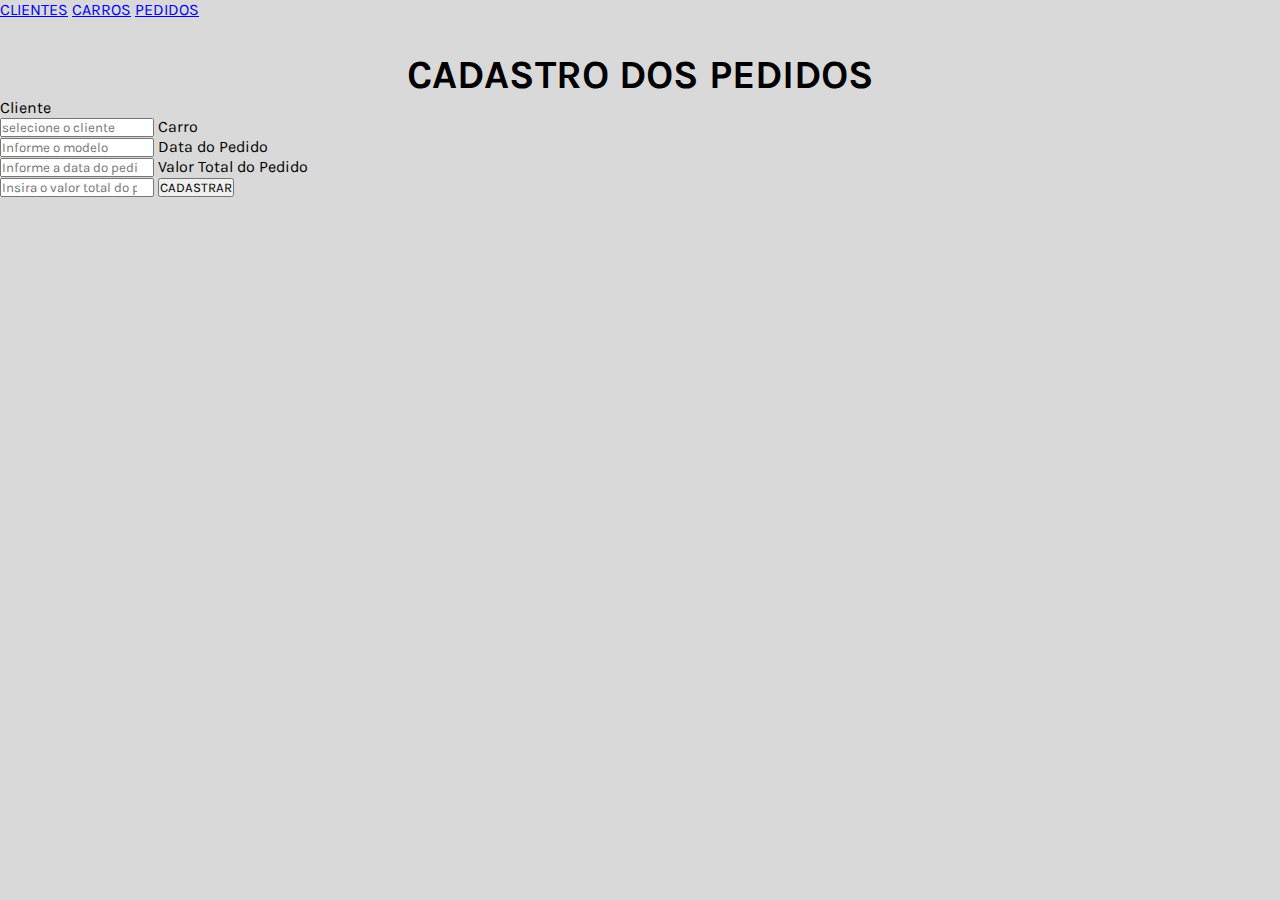
==== cadastro-pedido.html @ af0d64c2 "mudança no nome dos arquivos" ====
<!DOCTYPE html>
<html lang="pt-br">

<head>
    <meta charset="UTF-8">
    <meta name="viewport" content="width=device-width, initial-scale=1.0">
    <title>Cadastro pedidos</title>
    <!-- CSS -->
    <link rel="stylesheet" href="css/principal.css">
    <link rel="stylesheet" href="css/form-cliente.css">
    <link rel="stylesheet" href="css/navegacao.css">
</head>

<body>
    <header>
        <nav>
            <a href="pedidos-carro.html">CLIENTES</a>
            <a href="#">CARROS</a>
            <a href="#">PEDIDOS</a>
        </nav>
    </header>
    <h1>CADASTRO DOS PEDIDOS</h1>
    <div class="container-formulario">
        <form action="">
            <label for="cliente">
               Cliente
                <br>
                <input type="text" name="input-nome-cliente" placeholder="selecione o cliente" required>
            </label>
            <label for="carro">
                Carro
                <br>
                <input type="text" name="input-modelo-carro" placeholder="Informe o modelo" required>
            </label>
            <label for="data do pedido">
                Data do Pedido
                <br>
                <input type="number" name="input-data-do-pedido"  placeholder="Informe a data do pedido" required>
            </label>
            <label for="valor total do pedido">
                Valor Total do Pedido
                <br>
                <input type="number" name="input-valorTotal-do-Pedido" placeholder="Insira o valor total do pedido" required>
            </label>

            <input type="button" value="CADASTRAR">
        </form>
    </div>
</body>

</html>
---- css/principal.css ----
@import url('https://fonts.googleapis.com/css2?family=Karla:ital,wght@0,200..800;1,200..800&display=swap');

:root {
    --cor-primaria: #0D0D87;
    --bg-color: #D9D9D9;
    --bg-form: #EFEFEF;
}

* {
    margin: 0;
    padding: 0;

    font-family: "Karla", sans-serif;
    font-optical-sizing: auto;
    font-weight: 400;
    font-style: normal;
}

body {
    background-color: var(--bg-color);
}

/* TÍTULO */
h1 {
    text-align: center;
    font-size: 2.5rem;
    margin-top: 2rem;
    color: black;
    font-weight: bold;
}

.painel {
    display: flex;
    flex-direction: row;
    justify-content: space-around;
    height: 6rem;
}

.esquerda, 
.meio, 
.direita {
    width: 33%;

    display: flex;
    justify-content: center;
    align-items: center;
}

.esquerda div {
    display: flex;
    align-items: center;
    justify-content: center;

    background-color: var(--cor-primaria);
    color: white;

    height: 50%;
    width: 30%;

    border-radius: 5px;
}

div a {
    font-size: 1rem;
    font-weight: bold;
}

.meio h1 {
    margin: 0;
}
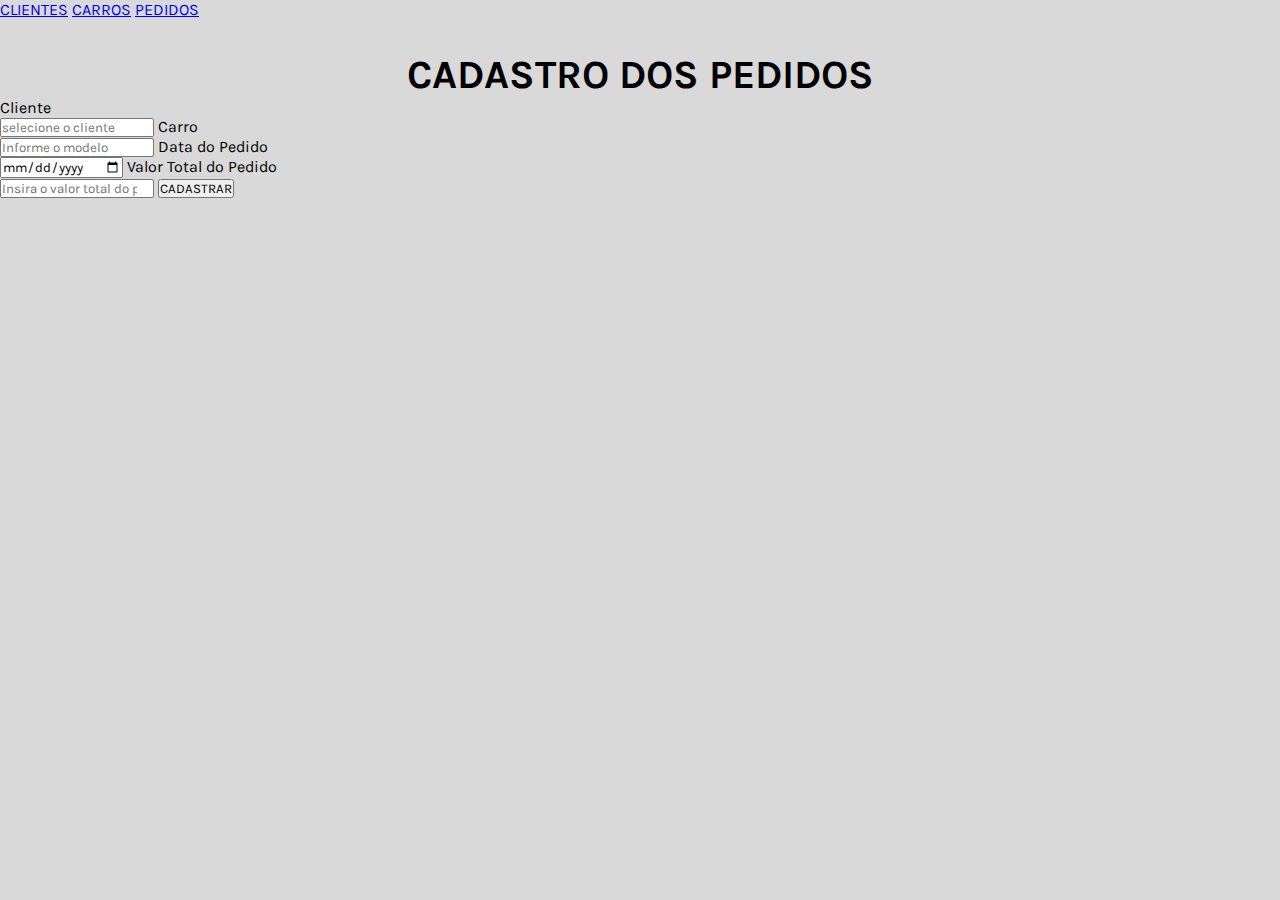
==== commit 6b3ac5e8: "mudança no input" ====
--- a/cadastro-pedido.html
+++ b/cadastro-pedido.html
@@ -35,7 +35,7 @@
             <label for="data do pedido">
                 Data do Pedido
                 <br>
-                <input type="number" name="input-data-do-pedido"  placeholder="Informe a data do pedido" required>
+                <input type="date" name="input-data-do-pedido"  placeholder="Informe a data do pedido" required>
             </label>
             <label for="valor total do pedido">
                 Valor Total do Pedido
